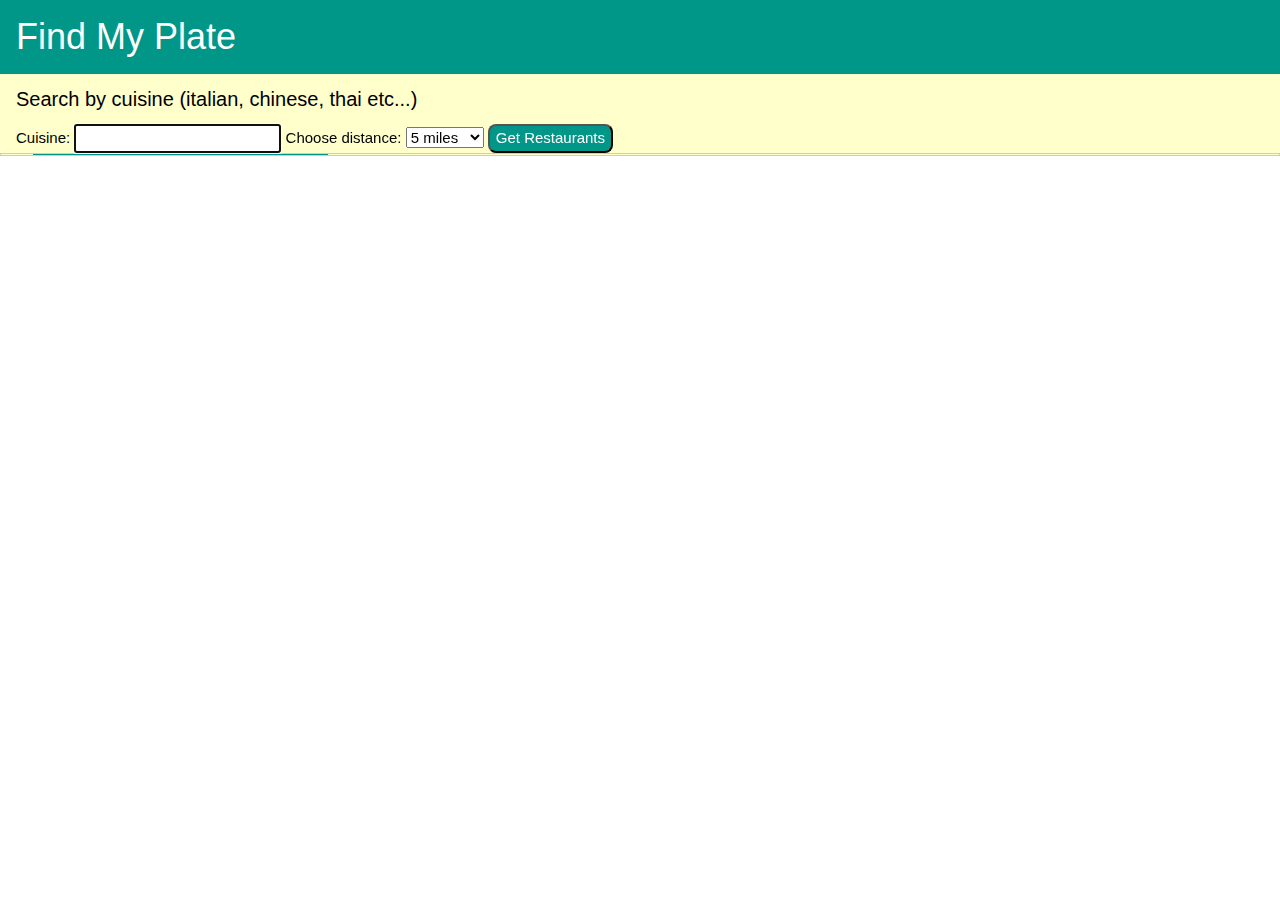
==== index.html @ 1e7df18d ""updating page"" ====
<!DOCTYPE html>
<html lang="en">

<head>
    <meta charset="UTF-8">
    <meta http-equiv="X-UA-Compatible" content="IE=edge">
    <meta name="viewport" content="width=device-width, initial-scale=1.0">
    <link rel="stylesheet" href="https://www.w3schools.com/w3css/4/w3.css">
    <link rel="stylesheet" href="https://cdn.datatables.net/1.10.25/css/jquery.dataTables.min.css">
    <link rel="stylesheet" type="text/css" href="assets/css/style.css">
    <title>Find My Restaurant</title>
</head>

<body>
    <!--header section-->
    <header class="w3-container w3-teal">
        <h1>Find My Plate</h1>
    </header>

    <!--search section-->
    <section id="search">
        <div class="w3-container w3-pale-yellow">
            <h4>Search by cuisine (italian, chinese, thai etc...)</h4>
            <form id="user-form">
                <label class="form-label" for="cuisine">Cuisine:</label>
                <input name="cuisine" id="cuisine" type="text" autofocus="true" class="form-input" />
                <label for="distance">Choose distance:</label>
                <select id="distance" name="distance">
                    <option value="5">5 miles</option>
                    <option value="10">10 miles</option>
                    <option value="15">15 miles</option>
                </select>
                <button type="submit" class="btn w3-round-large w3-teal">Get Restaurants</button>
            </form>
        </div>
    </section>

    <!--results section-->
    <section dir="results">
        <!--restaurant list-->
        <div id="search-results" class="w3-container w3-border w3-pale-yellow w3-cell-row">
            <div class="w3-container w3-table w3-half">
                <table id="restaurant-info-tbl">
                    <thead id="restaurant-header">
                    </thead>
                    <tbody id="restaurant-display">
                    </tbody>
                </table>
            </div>
            <!--restaurant info-->
            <div class="w3-container w3-half">
                <div id="restaurant-details" class="w3-container w3-half w3-teal"></div>
                <!--resturant menu-->
                <div id="menu-details" class="w3-container w3-table w3-half">
                    <table id="menu-details-tbl" class="w3-striped">
                        <thead id="menu-header">
                        </thead>
                        <tbody id="menuitem-details">
                        </tbody>
                    </table>
                </div>
            </div>
        </div>

    </section>

    <script src="https://code.jquery.com/jquery-3.5.1.min.js"></script>
    <script src="https://cdn.datatables.net/1.10.25/js/jquery.dataTables.min.js"></script>
    <script src="assets/js/script.js"></script>
</body>

</html>
---- assets/css/style.css ----
/* Always set the map height explicitly to define the size of the div element that contains the map. */

#map {
    height: 500px;
    width: 100%;
}

.restaurant-row,
.btn,
#view-map {
    cursor: pointer;
}

.restaurant-row:hover {
    color: teal;
}

.restaurant-row:active {
    background-color: teal;
}
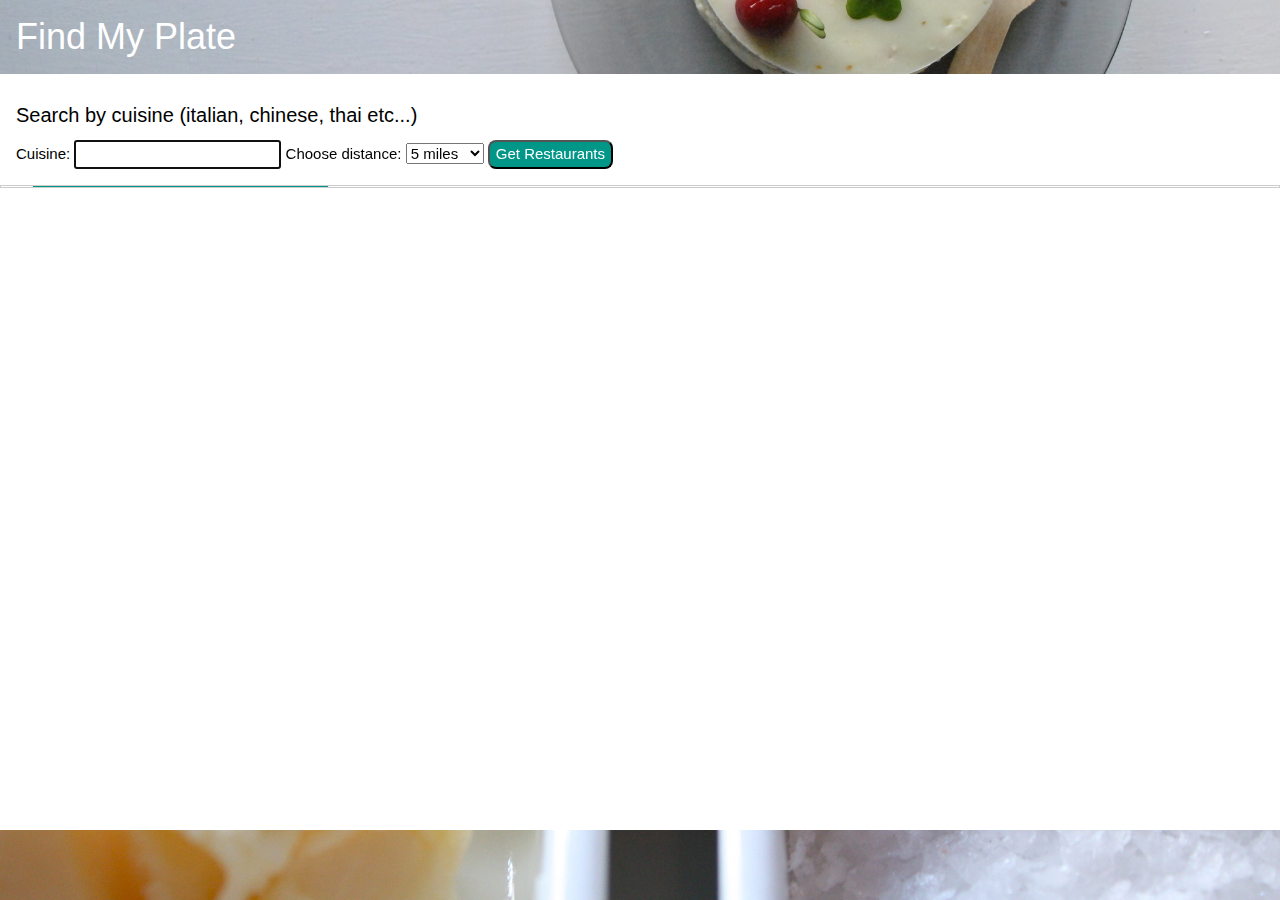
==== commit 93c03bea: "added photos css/html" ====
--- a/index.html
+++ b/index.html
@@ -8,10 +8,13 @@
     <link rel="stylesheet" href="https://www.w3schools.com/w3css/4/w3.css">
     <link rel="stylesheet" href="https://cdn.datatables.net/1.10.25/css/jquery.dataTables.min.css">
     <link rel="stylesheet" type="text/css" href="assets/css/style.css">
-    <title>Find My Restaurant</title>
+    <link rel="icon"   href="assets/images/icons8-meal-48.png">
+    <title>Find My Plate</title>
 </head>
 
 <body>
+    <div id="page-container">
+        <div id="content-wrap">
     <!--header section-->
     <header class="w3-container w3-teal">
         <h1>Find My Plate</h1>
@@ -19,7 +22,7 @@
 
     <!--search section-->
     <section id="search">
-        <div class="w3-container w3-pale-yellow">
+        <div class="w3-container w3-margin-top">
             <h4>Search by cuisine (italian, chinese, thai etc...)</h4>
             <form id="user-form">
                 <label class="form-label" for="cuisine">Cuisine:</label>
@@ -38,9 +41,9 @@
     <!--results section-->
     <section dir="results">
         <!--restaurant list-->
-        <div id="search-results" class="w3-container w3-border w3-pale-yellow w3-cell-row">
+        <div id="search-results" class="w3-container w3-border w3-margin-top w3-cell-row">
             <div class="w3-container w3-table w3-half">
-                <table id="restaurant-info-tbl">
+                <table id="restaurant-info-tbl" class="w3-striped">
                     <thead id="restaurant-header">
                     </thead>
                     <tbody id="restaurant-display">
@@ -63,10 +66,16 @@
         </div>
 
     </section>
+    </div>
+
+    <footer>
+
+    </footer>
 
     <script src="https://code.jquery.com/jquery-3.5.1.min.js"></script>
     <script src="https://cdn.datatables.net/1.10.25/js/jquery.dataTables.min.js"></script>
     <script src="assets/js/script.js"></script>
+    </div>
 </body>
 
 </html>--- a/assets/css/style.css
+++ b/assets/css/style.css
@@ -1,8 +1,35 @@
 /* Always set the map height explicitly to define the size of the div element that contains the map. */
+#page-container {
+    position: relative;
+    min-height: 100vh;
+}
+
+#content-wrap {
+    padding-bottom: 70px;
+}
+
+
 
 #map {
     height: 500px;
     width: 100%;
+}
+
+header {
+    background-image: url(../../assets/images/header-background.jpg);
+    background-size: cover;
+    background-position:right;
+
+}
+
+footer {
+    background-image: url(../../assets/images/food.jpg);
+    background-size: cover;
+    background-position: bottom;
+    width: 100%;
+    height: 70px;
+    position: absolute;
+    bottom: 0;
 }
 
 .restaurant-row,
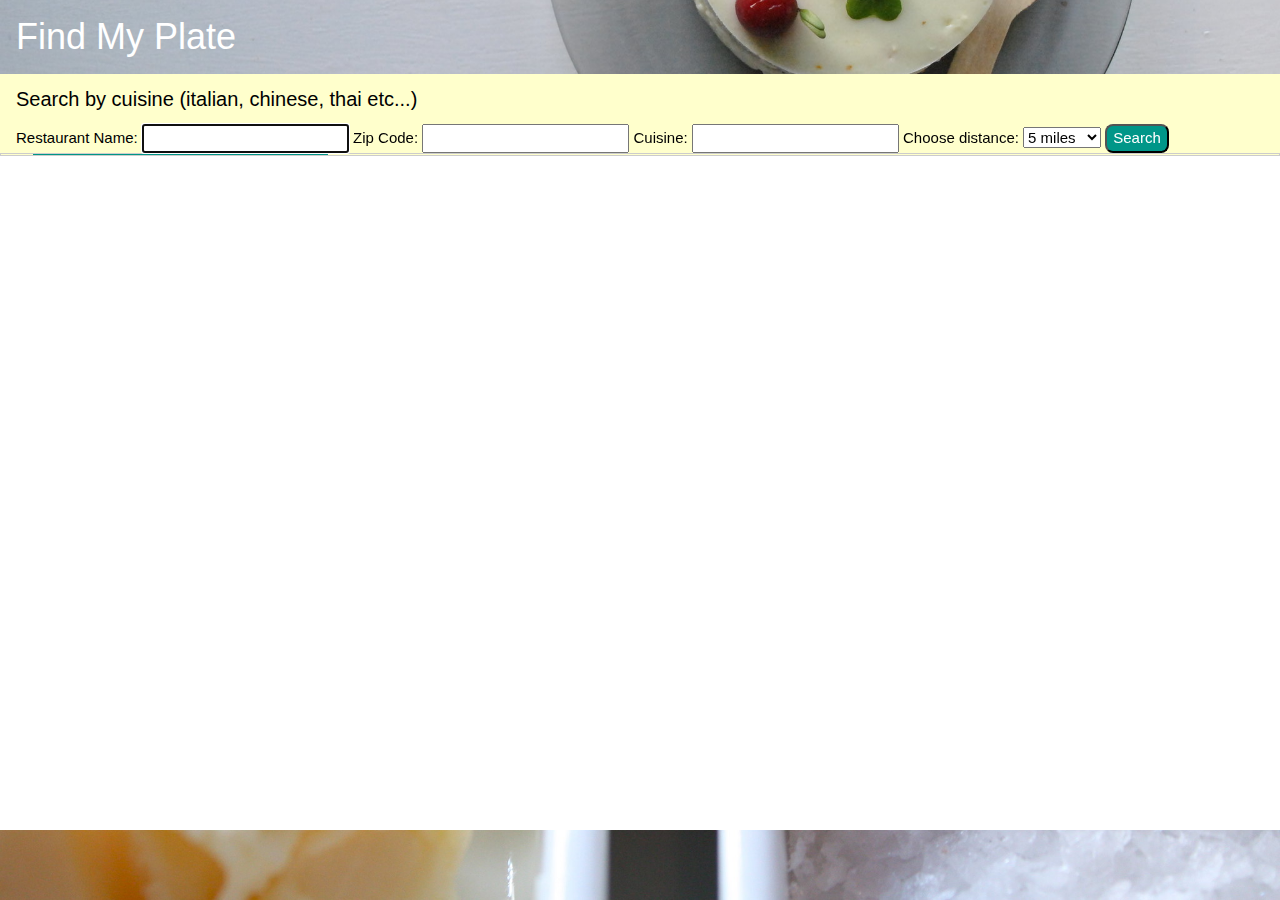
==== commit 84610b28: "Merge branch 'main' into photos" ====
--- a/index.html
+++ b/index.html
@@ -22,10 +22,14 @@
 
     <!--search section-->
     <section id="search">
-        <div class="w3-container w3-margin-top">
+        <div class="w3-container w3-pale-yellow">
             <h4>Search by cuisine (italian, chinese, thai etc...)</h4>
             <form id="user-form">
-                <label class="form-label" for="cuisine">Cuisine:</label>
+                <label class="form-label" for="restaurant-name"">Restaurant Name:</label>
+                <input name="restaurant-name" id="restaurant-name" type="text" autofocus="true" class="form-input" />
+                <label class="form-label" for="zip"">Zip Code:</label>
+                <input name="zip" id="zip" type="text" autofocus="true" class="form-input" />
+                 <label class="form-label" for="cuisine">Cuisine:</label>
                 <input name="cuisine" id="cuisine" type="text" autofocus="true" class="form-input" />
                 <label for="distance">Choose distance:</label>
                 <select id="distance" name="distance">
@@ -33,7 +37,7 @@
                     <option value="10">10 miles</option>
                     <option value="15">15 miles</option>
                 </select>
-                <button type="submit" class="btn w3-round-large w3-teal">Get Restaurants</button>
+                <button type="submit" class="btn w3-round-large w3-teal">Search</button>
             </form>
         </div>
     </section>
@@ -41,9 +45,9 @@
     <!--results section-->
     <section dir="results">
         <!--restaurant list-->
-        <div id="search-results" class="w3-container w3-border w3-margin-top w3-cell-row">
+        <div id="search-results" class="w3-container w3-border w3-pale-yellow w3-cell-row">
             <div class="w3-container w3-table w3-half">
-                <table id="restaurant-info-tbl" class="w3-striped">
+                <table id="restaurant-info-tbl">
                     <thead id="restaurant-header">
                     </thead>
                     <tbody id="restaurant-display">
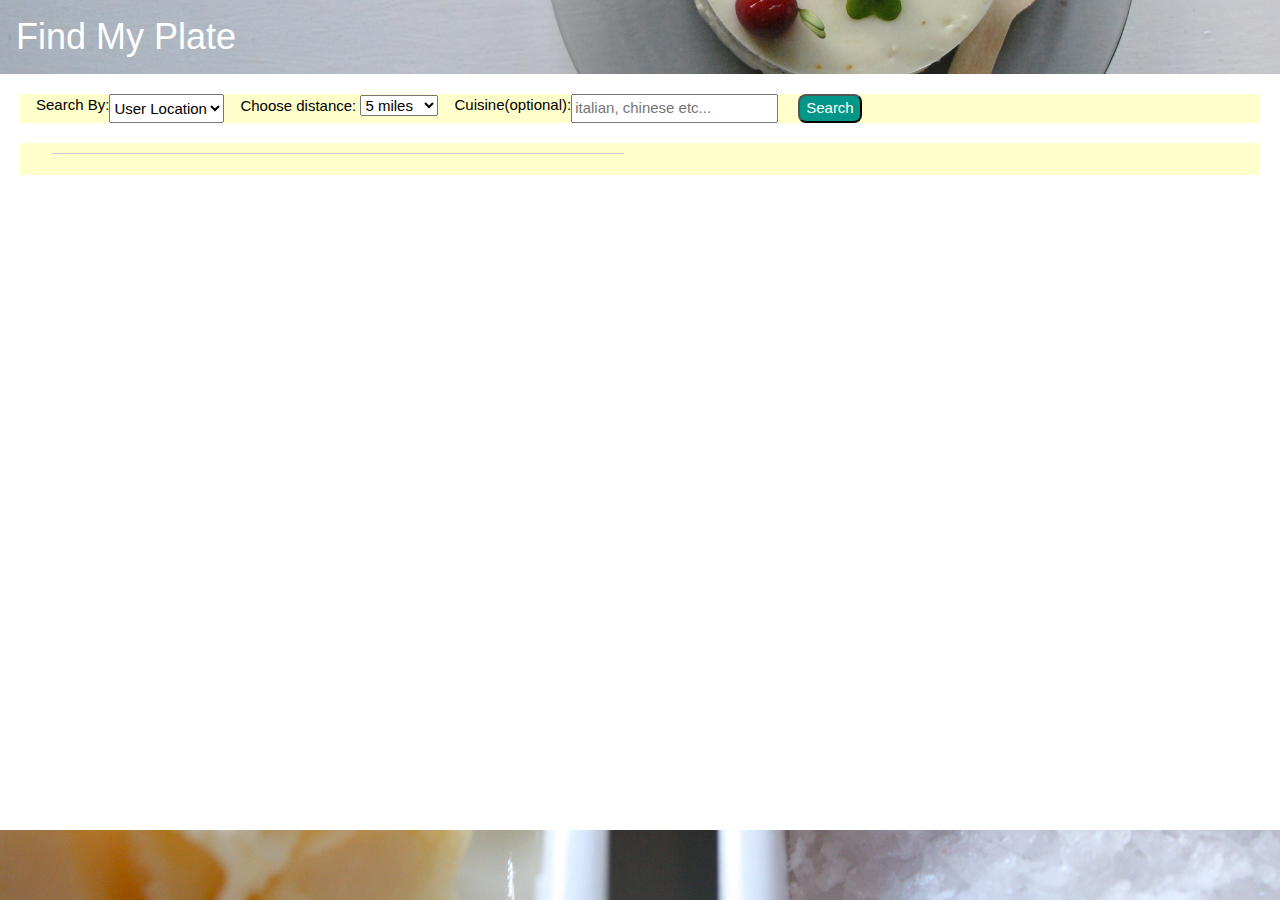
==== commit 6d45d5f5: "new version v2" ====
--- a/index.html
+++ b/index.html
@@ -8,77 +8,85 @@
     <link rel="stylesheet" href="https://www.w3schools.com/w3css/4/w3.css">
     <link rel="stylesheet" href="https://cdn.datatables.net/1.10.25/css/jquery.dataTables.min.css">
     <link rel="stylesheet" type="text/css" href="assets/css/style.css">
-    <link rel="icon"   href="assets/images/icons8-meal-48.png">
+    <link rel="icon" href="assets/images/icons8-meal-48.png">
     <title>Find My Plate</title>
 </head>
 
 <body>
     <div id="page-container">
         <div id="content-wrap">
-    <!--header section-->
-    <header class="w3-container w3-teal">
-        <h1>Find My Plate</h1>
-    </header>
+            <!--header section-->
+            <header class="w3-container w3-teal">
+                <h1>Find My Plate</h1>
+            </header>
 
-    <!--search section-->
-    <section id="search">
-        <div class="w3-container w3-pale-yellow">
-            <h4>Search by cuisine (italian, chinese, thai etc...)</h4>
-            <form id="user-form">
-                <label class="form-label" for="restaurant-name"">Restaurant Name:</label>
-                <input name="restaurant-name" id="restaurant-name" type="text" autofocus="true" class="form-input" />
-                <label class="form-label" for="zip"">Zip Code:</label>
-                <input name="zip" id="zip" type="text" autofocus="true" class="form-input" />
-                 <label class="form-label" for="cuisine">Cuisine:</label>
-                <input name="cuisine" id="cuisine" type="text" autofocus="true" class="form-input" />
-                <label for="distance">Choose distance:</label>
-                <select id="distance" name="distance">
-                    <option value="5">5 miles</option>
-                    <option value="10">10 miles</option>
-                    <option value="15">15 miles</option>
+            <!--search section-->
+            <section id="search">
+                <div class="w3-container w3-pale-yellow">
+                    <form id="user-form">
+                        <label for="searchby">Search By:</label>
+                        <select id="searchby" name="searchby">
+                    <option value="userlocation">User Location</option>
+                    <option value="zipcode">Zip Code</option>
                 </select>
-                <button type="submit" class="btn w3-round-large w3-teal">Search</button>
-            </form>
-        </div>
-    </section>
+                        <div class="w3-container" id="byzipcode">
+                            <label class="form-label" for="zip">Zip Code(required):</label>
+                            <input name="zip" id="zip" type="text" autofocus="true" class="form-input" />
+                            <label class="form-label" for="restaurant-name">Restaurant Name(optional):</label>
+                            <input name="restaurant-name" id="restaurant-name" type="text" autofocus="true" class="form-input" />
+                        </div>
+                        <div class="w3-container" id="bylocation">
+                            <label for="distance">Choose distance:</label>
+                            <select id="distance" name="distance">
+                        <option value="5">5 miles</option>
+                        <option value="10">10 miles</option>
+                        <option value="15">15 miles</option>
+                    </select>
+                        </div>
+                        <label class="form-label" for="cuisine">Cuisine(optional):</label>
+                        <input name="cuisine" id="cuisine" type="text" autofocus="true" class="form-input" placeholder="italian, chinese etc..." />
+                        <button type="submit" class="btn w3-round-large w3-teal">Search</button>
+                    </form>
+                </div>
+            </section>
 
-    <!--results section-->
-    <section dir="results">
-        <!--restaurant list-->
-        <div id="search-results" class="w3-container w3-border w3-pale-yellow w3-cell-row">
-            <div class="w3-container w3-table w3-half">
-                <table id="restaurant-info-tbl">
-                    <thead id="restaurant-header">
-                    </thead>
-                    <tbody id="restaurant-display">
-                    </tbody>
-                </table>
-            </div>
-            <!--restaurant info-->
-            <div class="w3-container w3-half">
-                <div id="restaurant-details" class="w3-container w3-half w3-teal"></div>
-                <!--resturant menu-->
-                <div id="menu-details" class="w3-container w3-table w3-half">
-                    <table id="menu-details-tbl" class="w3-striped">
-                        <thead id="menu-header">
-                        </thead>
-                        <tbody id="menuitem-details">
-                        </tbody>
-                    </table>
+            <!--results section-->
+            <section id="results">
+                <!--restaurant list-->
+                <div id="search-results" class="w3-container w3-pale-yellow w3-cell-row">
+                    <div class="w3-container w3-table w3-half">
+                        <table id="restaurant-info-tbl">
+                            <thead id="restaurant-header">
+                            </thead>
+                            <tbody id="restaurant-display">
+                            </tbody>
+                        </table>
+                    </div>
+                    <!--restaurant info-->
+                    <div class="w3-container w3-half">
+                        <div id="restaurant-details" class="w3-container w3-border-bottom"></div>
+                        <!--resturant menu-->
+                        <div id="menu-details" class="w3-container w3-table">
+                            <table id="menu-details-tbl">
+                                <thead id="menu-header">
+                                </thead>
+                                <tbody id="menuitem-details">
+                                </tbody>
+                            </table>
+                        </div>
+                    </div>
                 </div>
-            </div>
+
+            </section>
         </div>
 
-    </section>
-    </div>
+        <footer>
 
-    <footer>
+        </footer>
 
-    </footer>
-
-    <script src="https://code.jquery.com/jquery-3.5.1.min.js"></script>
-    <script src="https://cdn.datatables.net/1.10.25/js/jquery.dataTables.min.js"></script>
-    <script src="assets/js/script.js"></script>
+        <script src="https://code.jquery.com/jquery-3.5.1.min.js"></script>
+        <script src="https://cdn.datatables.net/1.10.25/js/jquery.dataTables.min.js"></script>
+        <script src="assets/js/script.js"></script>
     </div>
 </body>
 
--- a/assets/css/style.css
+++ b/assets/css/style.css
@@ -1,4 +1,5 @@
 /* Always set the map height explicitly to define the size of the div element that contains the map. */
+
 #page-container {
     position: relative;
     min-height: 100vh;
@@ -8,7 +9,9 @@
     padding-bottom: 70px;
 }
 
-
+#user-form {
+    display: flex;
+}
 
 #map {
     height: 500px;
@@ -18,8 +21,7 @@
 header {
     background-image: url(../../assets/images/header-background.jpg);
     background-size: cover;
-    background-position:right;
-
+    background-position: right;
 }
 
 footer {
@@ -44,4 +46,21 @@
 
 .restaurant-row:active {
     background-color: teal;
+}
+
+.btn {
+    margin-left: 20px;
+}
+
+#search,
+#results {
+    margin: 20px;
+}
+
+#menu-details {
+    margin-top: 20px;
+}
+
+#restaurant-details {
+    padding-bottom: 10px;
 }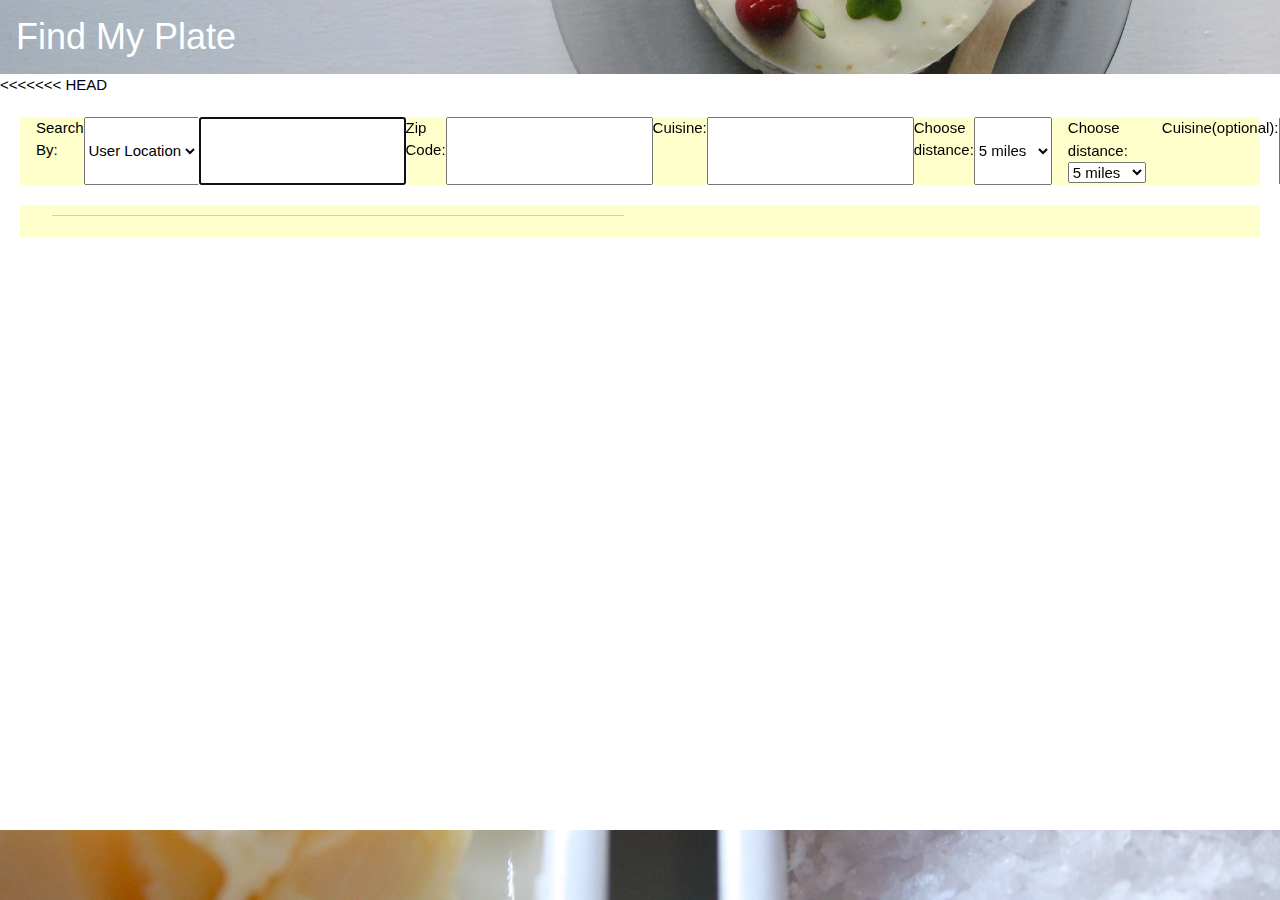
==== commit 2cdc2f11: "merge from main" ====
--- a/index.html
+++ b/index.html
@@ -20,6 +20,7 @@
                 <h1>Find My Plate</h1>
             </header>
 
+<<<<<<< HEAD
             <!--search section-->
             <section id="search">
                 <div class="w3-container w3-pale-yellow">
@@ -28,6 +29,24 @@
                         <select id="searchby" name="searchby">
                     <option value="userlocation">User Location</option>
                     <option value="zipcode">Zip Code</option>
+=======
+    <!--search section-->
+    <section id="search">
+        <div class="w3-container w3-pale-yellow">
+            <h4>Search by cuisine (italian, chinese, thai etc...)</h4>
+            <form id="user-form">
+                <label class="form-label" for="restaurant-name">Restaurant Name:</label>
+                <input name="restaurant-name" id="restaurant-name" type="text" autofocus="true" class="form-input" />
+                <label class="form-label" for="zip">Zip Code:</label>
+                <input name="zip" id="zip" type="text" autofocus="true" class="form-input" />
+                 <label class="form-label" for="cuisine">Cuisine:</label>
+                <input name="cuisine" id="cuisine" type="text" autofocus="true" class="form-input" />
+                <label for="distance">Choose distance:</label>
+                <select id="distance" name="distance">
+                    <option value="5">5 miles</option>
+                    <option value="10">10 miles</option>
+                    <option value="15">15 miles</option>
+>>>>>>> main
                 </select>
                         <div class="w3-container" id="byzipcode">
                             <label class="form-label" for="zip">Zip Code(required):</label>
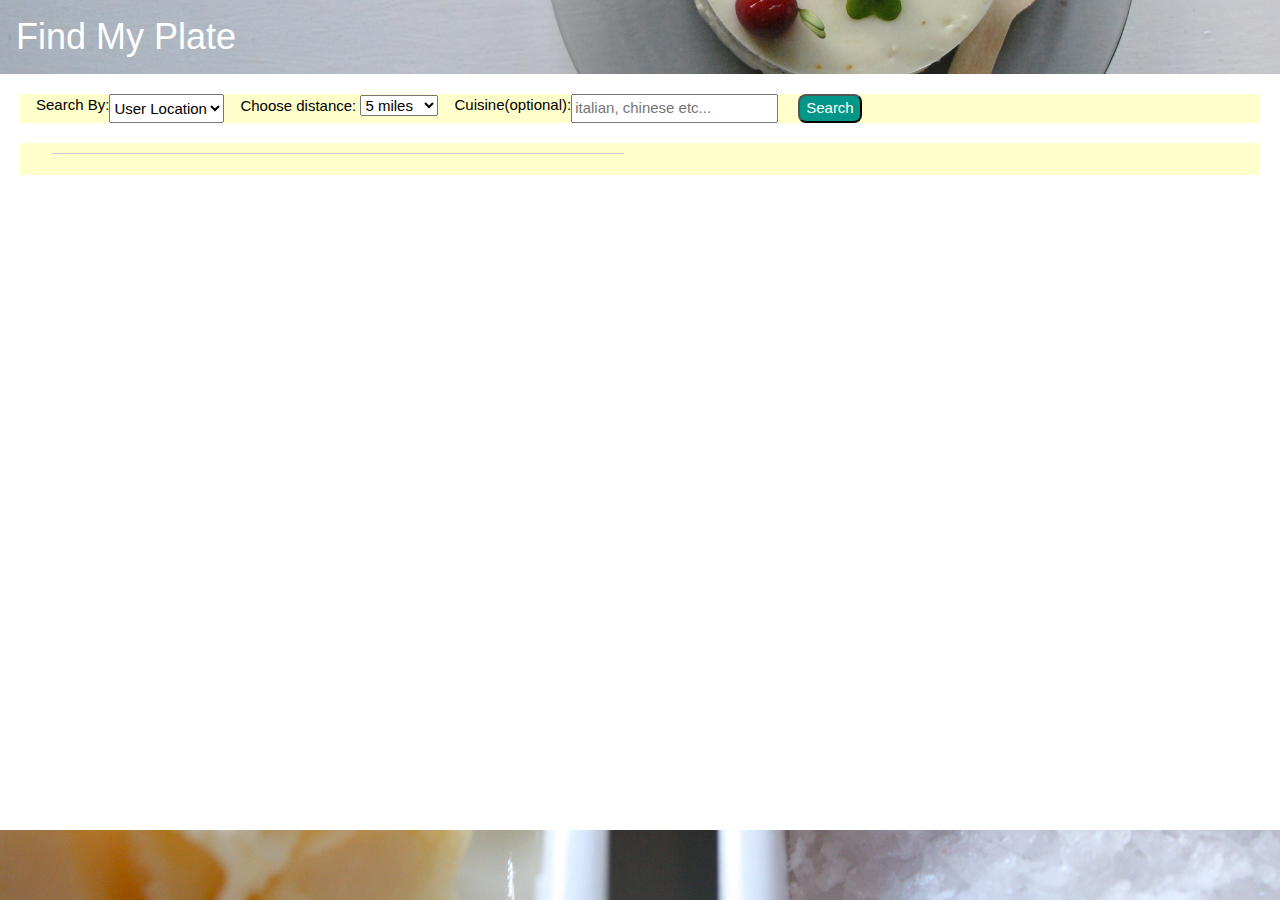
==== commit e80d5f8a: "fix a bug where the restaurant info section does not show in certain scenarios" ====
--- a/index.html
+++ b/index.html
@@ -20,7 +20,6 @@
                 <h1>Find My Plate</h1>
             </header>
 
-<<<<<<< HEAD
             <!--search section-->
             <section id="search">
                 <div class="w3-container w3-pale-yellow">
@@ -29,24 +28,6 @@
                         <select id="searchby" name="searchby">
                     <option value="userlocation">User Location</option>
                     <option value="zipcode">Zip Code</option>
-=======
-    <!--search section-->
-    <section id="search">
-        <div class="w3-container w3-pale-yellow">
-            <h4>Search by cuisine (italian, chinese, thai etc...)</h4>
-            <form id="user-form">
-                <label class="form-label" for="restaurant-name">Restaurant Name:</label>
-                <input name="restaurant-name" id="restaurant-name" type="text" autofocus="true" class="form-input" />
-                <label class="form-label" for="zip">Zip Code:</label>
-                <input name="zip" id="zip" type="text" autofocus="true" class="form-input" />
-                 <label class="form-label" for="cuisine">Cuisine:</label>
-                <input name="cuisine" id="cuisine" type="text" autofocus="true" class="form-input" />
-                <label for="distance">Choose distance:</label>
-                <select id="distance" name="distance">
-                    <option value="5">5 miles</option>
-                    <option value="10">10 miles</option>
-                    <option value="15">15 miles</option>
->>>>>>> main
                 </select>
                         <div class="w3-container" id="byzipcode">
                             <label class="form-label" for="zip">Zip Code(required):</label>
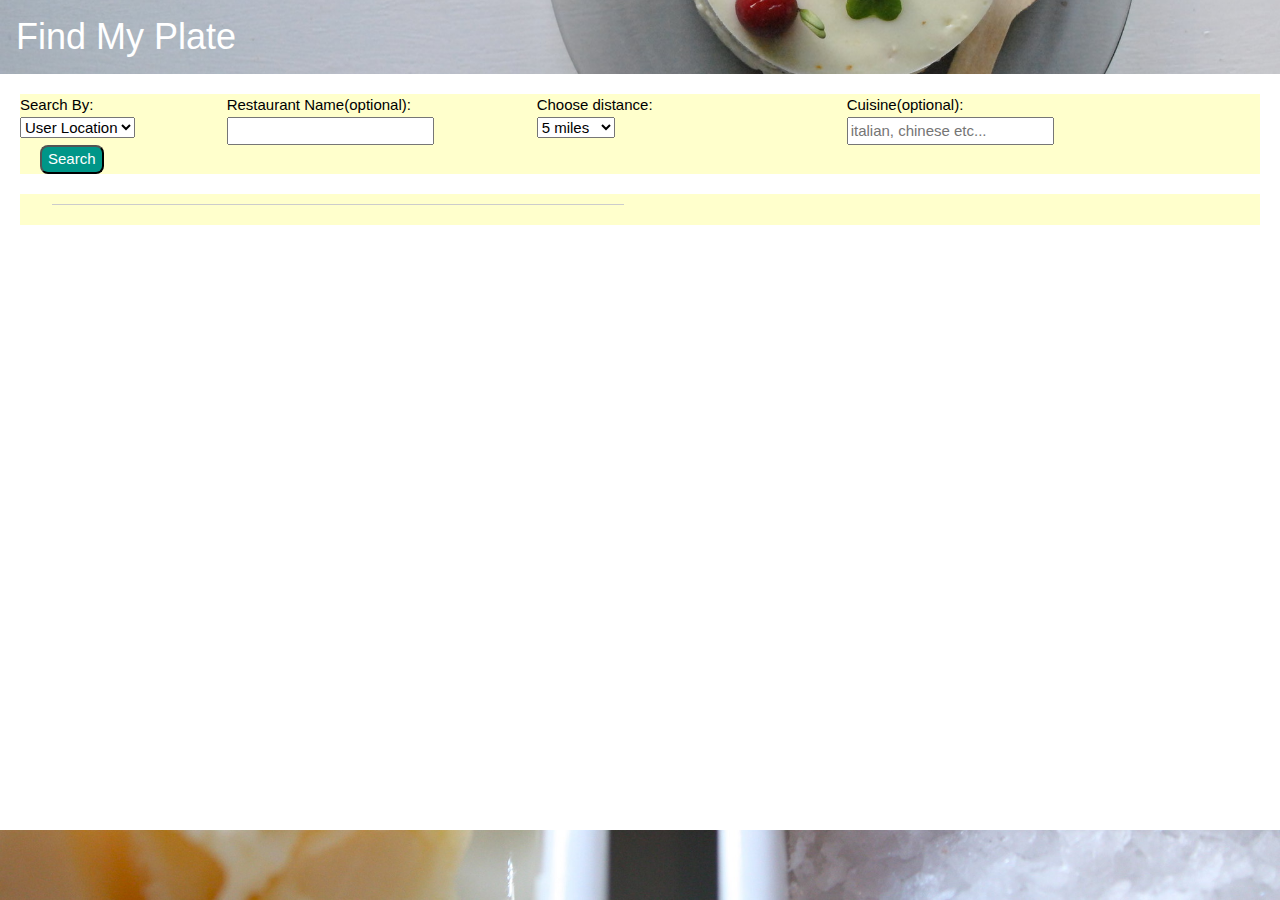
==== commit 9c5bc7c6: "Add change on the layout so the search section will adjust based on screen size" ====
--- a/index.html
+++ b/index.html
@@ -22,34 +22,42 @@
 
             <!--search section-->
             <section id="search">
-                <div class="w3-container w3-pale-yellow">
+                <div class="w3-row w3-pale-yellow">
                     <form id="user-form">
-                        <label for="searchby">Search By:</label>
-                        <select id="searchby" name="searchby">
-                    <option value="userlocation">User Location</option>
-                    <option value="zipcode">Zip Code</option>
-                </select>
-                        <div class="w3-container" id="byzipcode">
-                            <label class="form-label" for="zip">Zip Code(required):</label>
-                            <input name="zip" id="zip" type="text" autofocus="true" class="form-input" />
-                            <label class="form-label" for="restaurant-name">Restaurant Name(optional):</label>
-                            <input name="restaurant-name" id="restaurant-name" type="text" autofocus="true" class="form-input" />
-                        </div>
-                        <div class="w3-container" id="bylocation">
-                            <label for="distance">Choose distance:</label>
-                            <select id="distance" name="distance">
-                        <option value="5">5 miles</option>
-                        <option value="10">10 miles</option>
-                        <option value="15">15 miles</option>
-                    </select>
-                        </div>
-                        <label class="form-label" for="cuisine">Cuisine(optional):</label>
-                        <input name="cuisine" id="cuisine" type="text" autofocus="true" class="form-input" placeholder="italian, chinese etc..." />
-                        <button type="submit" class="btn w3-round-large w3-teal">Search</button>
+                                <div class="w3-col l2">
+                                    <label for="searchby">Search By:</label>
+                                    <select id="searchby" name="searchby">
+                                        <option value="userlocation">User Location</option>
+                                        <option value="zipcode">Zip Code</option>
+                                    </select>
+                                </div>
+                                <div class="w3-col l2" id="byzipcode">
+                                    <label class="form-label" for="zip">Zip Code(required):</label>
+                                    <input name="zip" id="zip" type="text" autofocus="true" class="form-input" />
+                                </div>
+                                <div class="w3-col l3">
+                                    <label class="form-label" for="restaurant-name">Restaurant Name(optional):</label>
+                                    <input name="restaurant-name" id="restaurant-name" type="text" autofocus="true" class="form-input" />
+                                </div>
+                                <div class="w3-col l3" id="bylocation">
+                                    <label for="distance">Choose distance:</label>
+                                    <select id="distance" name="distance">
+                                        <option value="5">5 miles</option>
+                                        <option value="10">10 miles</option>
+                                        <option value="15">15 miles</option>
+                                    </select>
+                                </div>
+                                <div class="w3-col l3" id="bylocation">
+                                    <label class="form-label" for="cuisine">Cuisine(optional):</label>
+                                    <input name="cuisine" id="cuisine" type="text" autofocus="true" class="form-input" placeholder="italian, chinese etc..." />
+                                </div>
+                                <div class="w3-col w3-rest w3-right">
+                                    <button type="submit" class="btn w3-round-large w3-teal">Search</button>
+                                </div>
                     </form>
                 </div>
             </section>
-
+            
             <!--results section-->
             <section id="results">
                 <!--restaurant list-->
--- a/assets/css/style.css
+++ b/assets/css/style.css
@@ -7,10 +7,6 @@
 
 #content-wrap {
     padding-bottom: 70px;
-}
-
-#user-form {
-    display: flex;
 }
 
 #map {
@@ -63,4 +59,9 @@
 
 #restaurant-details {
     padding-bottom: 10px;
-}+}
+
+label, input{
+ width: auto;
+ display: block;
+}
